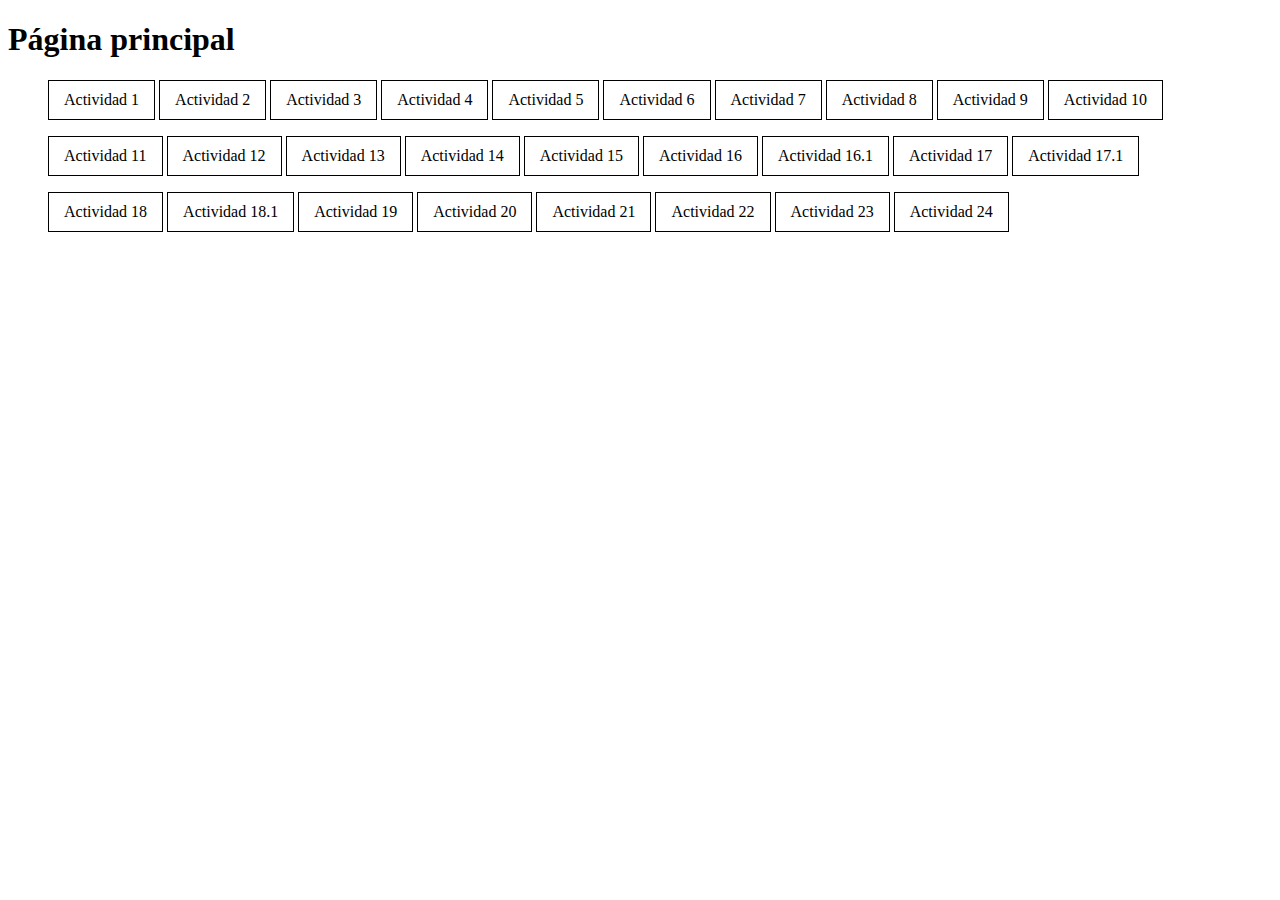
==== index.html @ be877e95 "Finalizado actividad 24 y enlazado en el index" ====
<!DOCTYPE html>
<html lang="en">

<head>
    <meta charset="UTF-8">
    <meta http-equiv="X-UA-Compatible" content="IE=edge">
    <meta name="viewport" content="width=device-width, initial-scale=1.0">
    <link rel="stylesheet" href="app.css">
    <title>Document</title>
</head>

<body>
    <h1>Página principal</h1>
    <ul>
        <a href="./actividad_1/index.html" class="button">
            <li>Actividad 1</li>
        </a>
        <a href="actividad2.html" class="button">
            <li>Actividad 2</li>
        </a>
        <a href="./actividad3/actividad3.html" class="button">
            <li>Actividad 3</li>
        </a>
        <a href="./actividad_4/actividad4.html" class="button">
            <li>Actividad 4</li>
        </a>
        <a href="./actividad_5/actividad5.html" class="button">
            <li>Actividad 5</li>
        </a>
        <a href="./actividad_6/actividad6.html" class="button">
            <li>Actividad 6</li>
        </a>
        <a href="./actividad_7/actividad7.html" class="button">
            <li>Actividad 7</li>
        </a>
        <a href="./actividad_8/actividad8.html" class="button">
            <li>Actividad 8</li>
        </a>
        <a href="./actividad_9/actividad9.html" class="button">
            <li>Actividad 9</li>
        </a>
        <a href="./actividad_10/actividad10.html" class="button">
            <li>Actividad 10</li>
        </a>
    </ul>
    <ul>
        <a href="./actividad_11/actividad11.xml" class="button">
            <li>Actividad 11</li>
        </a>
        <a href="./actividad_12/actividad12.xml" class="button">
            <li>Actividad 12</li>
        </a>
        <a href="./actividad_13/actividad13.xml" class="button">
            <li>Actividad 13</li>
        </a>
        <a href="./actividad_14/actividad14.xml" class="button">
            <li>Actividad 14</li>
        </a>
        <a href="./actividad_15/actividad15.xml" class="button">
            <li>Actividad 15</li>
        </a>
        <a href="./actividad_16/actividad16.xml" class="button">
            <li>Actividad 16</li>
        </a>
        <a href="./actividad_16/actividad16_1.xml" class="button">
            <li>Actividad 16.1</li>
        </a>
        <a href="./actividad_17/actividad17.xml" class="button">
            <li>Actividad 17</li>
        </a>
        <a href="./actividad_17/actividad17_1.xml" class="button">
            <li>Actividad 17.1</li>
        </a>
    </ul>
    <ul>
        <a href="./actividad_18/actividad18.xml" class="button">
            <li>Actividad 18</li>
        </a>
        <a href="./actividad_18/actividad18_1.xml" class="button">
            <li>Actividad 18.1</li>
        </a>
        <a href="./actividad_19/actividad19.xml" class="button">
            <li>Actividad 19</li>
        </a>
        <a href="./actividad_20/actividad20.xml" class="button">
            <li>Actividad 20</li>
        </a>
        <a href="./actividad_21/actividad21.xml" class="button">
            <li>Actividad 21</li>
        </a>
        <a href="./actividad_22/actividad22.xml" class="button">
            <li>Actividad 22</li>
        </a>
        <a href="./actividad_23/actividad23.xml" class="button">
            <li>Actividad 23</li>
        </a>
        <a href="./actividad_24/actividad24.xml" class="button">
            <li>Actividad 24</li>
        </a>
    </ul>
</body>

</html>
---- app.css ----
.button {
    display: inline-block;
    padding: 10px 15px;
    border: 1px solid black;
}

.button:hover {
    color: white;
    background: #000;
}

.btn-content {
    display: flex;
    justify-content: center;
}

ul {
    list-style: none;
}

a {
    text-decoration: none;
    color: #000;
}
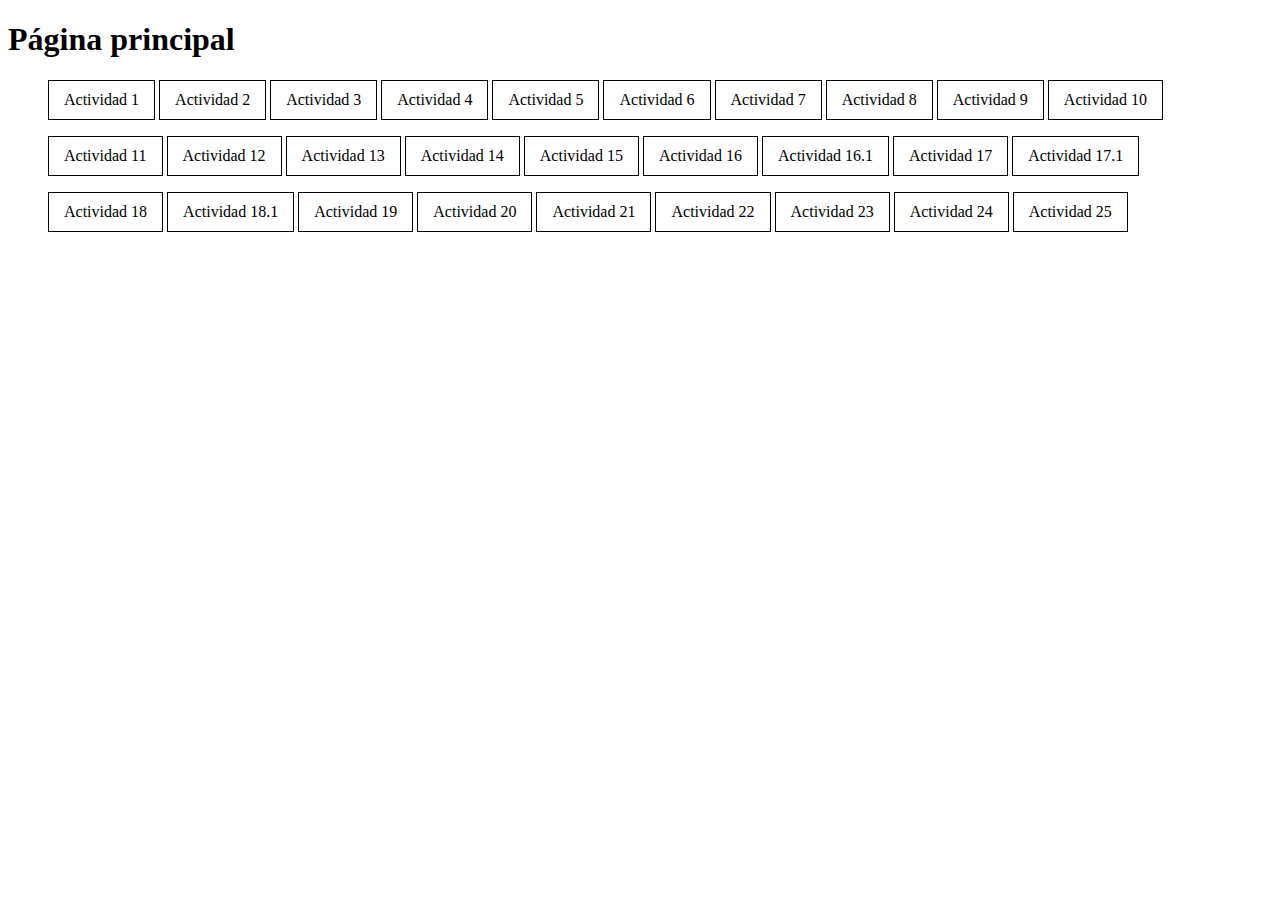
==== commit be173143: "Creación actividad 25 y enlazado en el index" ====
--- a/index.html
+++ b/index.html
@@ -97,6 +97,9 @@
         <a href="./actividad_24/actividad24.xml" class="button">
             <li>Actividad 24</li>
         </a>
+        <a href="./actividad_25/actividad25.xml" class="button">
+            <li>Actividad 25</li>
+        </a>
     </ul>
 </body>
 
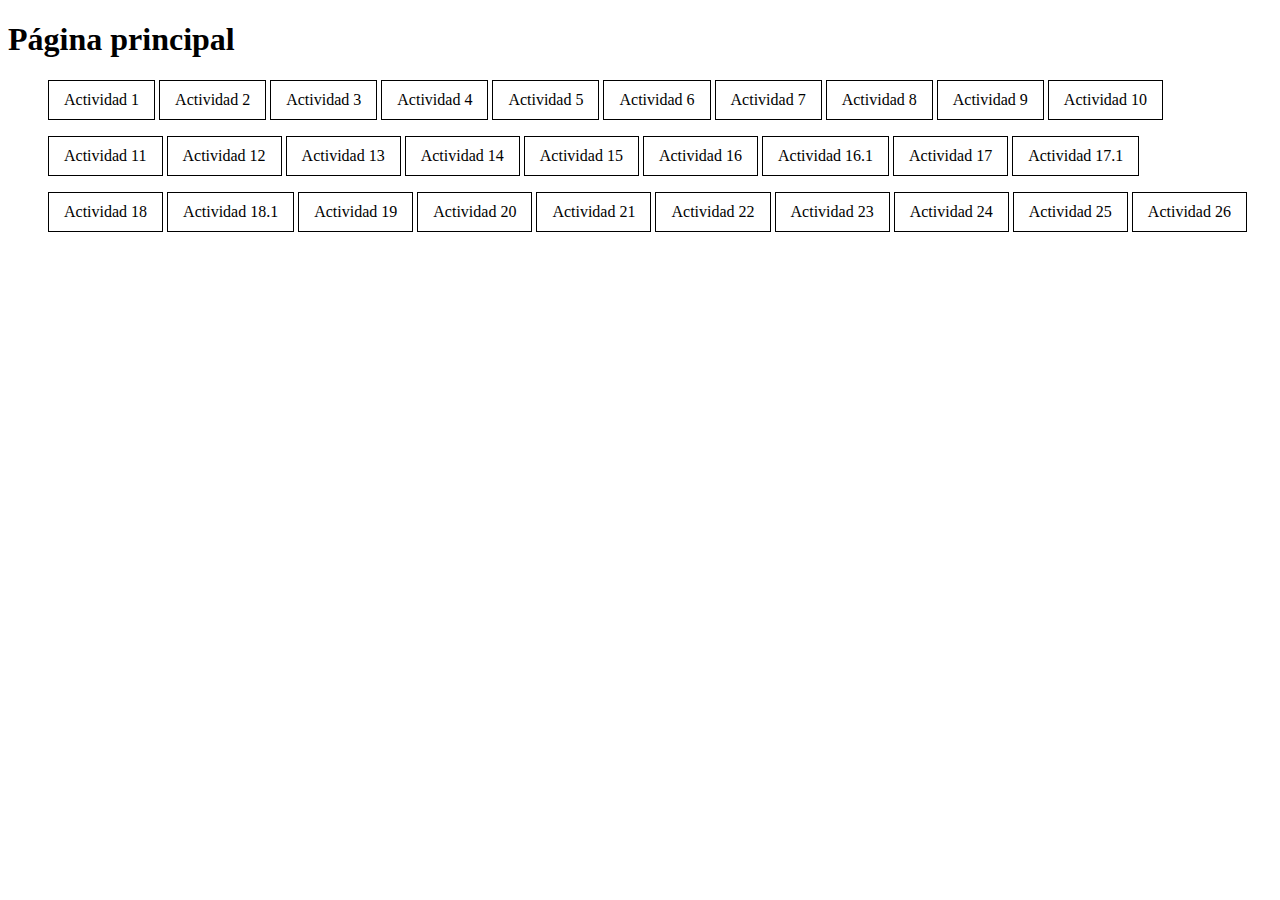
==== commit 54a7da61: "Finalización actividad 26" ====
--- a/index.html
+++ b/index.html
@@ -100,6 +100,9 @@
         <a href="./actividad_25/actividad25.xml" class="button">
             <li>Actividad 25</li>
         </a>
+        <a href="./actividad_26/actividad26.xml" class="button">
+            <li>Actividad 26</li>
+        </a>
     </ul>
 </body>
 
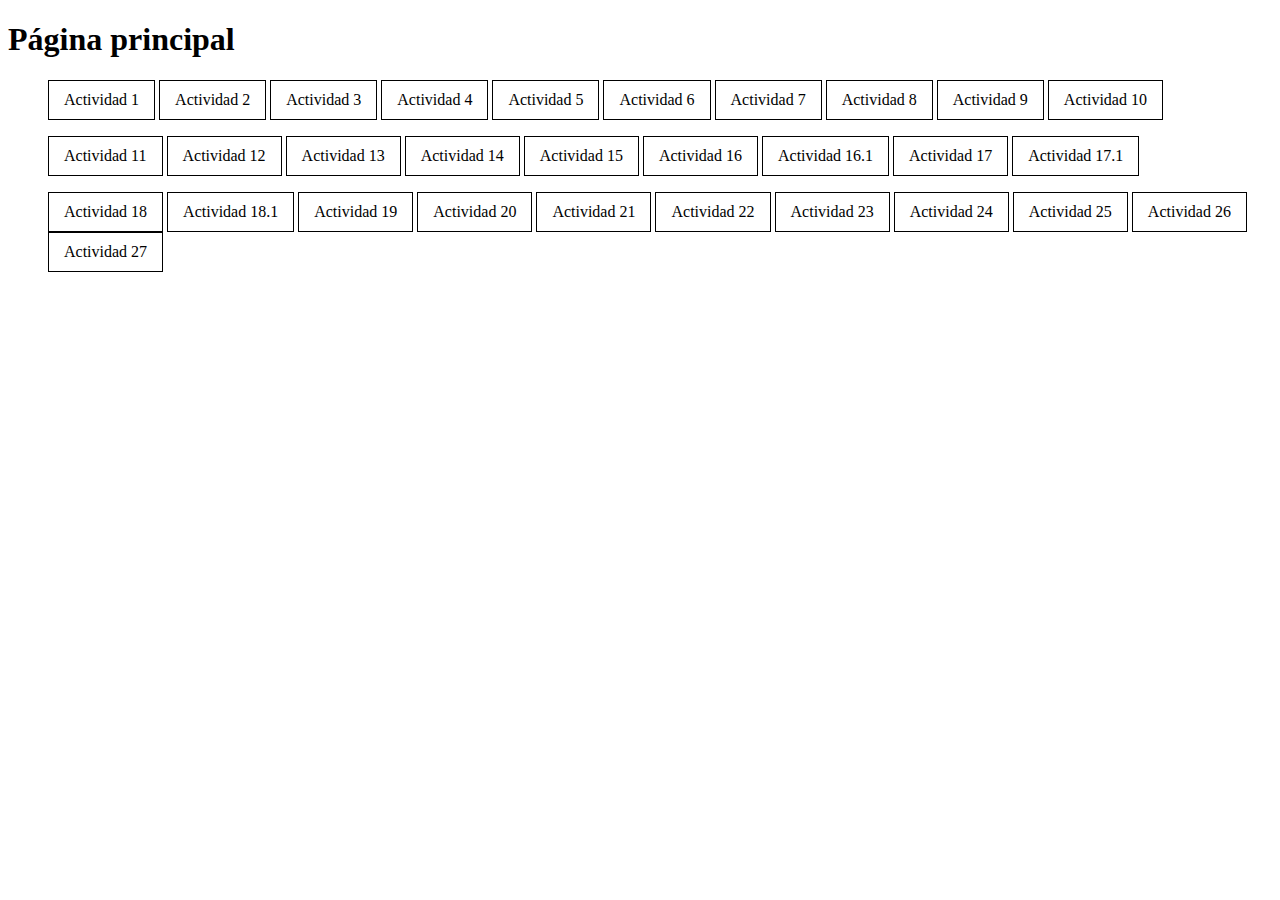
==== commit 82f82d0d: "Añadido actividad 27" ====
--- a/index.html
+++ b/index.html
@@ -103,6 +103,9 @@
         <a href="./actividad_26/actividad26.xml" class="button">
             <li>Actividad 26</li>
         </a>
+        <a href="./actividad_27/index.html" class="button">
+            <li>Actividad 27</li>
+        </a>
     </ul>
 </body>
 
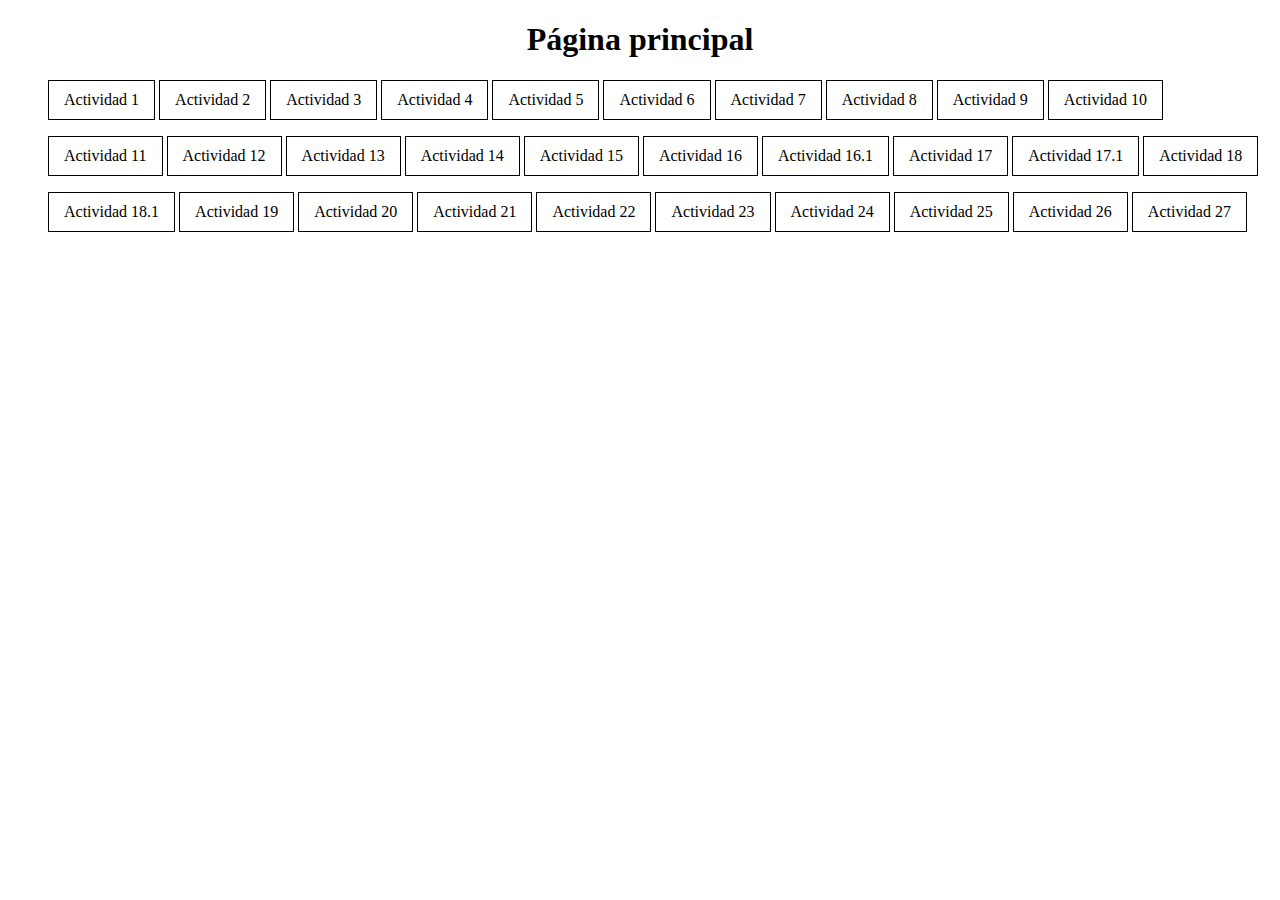
==== commit 9fbd84a9: "Modificado: de 3 etiquetas ul a 1 etiqueta ul" ====
--- a/index.html
+++ b/index.html
@@ -42,8 +42,6 @@
         <a href="./actividad_10/actividad10.html" class="button">
             <li>Actividad 10</li>
         </a>
-    </ul>
-    <ul>
         <a href="./actividad_11/actividad11.xml" class="button">
             <li>Actividad 11</li>
         </a>
@@ -71,8 +69,6 @@
         <a href="./actividad_17/actividad17_1.xml" class="button">
             <li>Actividad 17.1</li>
         </a>
-    </ul>
-    <ul>
         <a href="./actividad_18/actividad18.xml" class="button">
             <li>Actividad 18</li>
         </a>
--- a/app.css
+++ b/app.css
@@ -1,7 +1,12 @@
+h1 {
+    text-align: center;
+}
+
 .button {
     display: inline-block;
     padding: 10px 15px;
     border: 1px solid black;
+    margin-bottom: 1rem;
 }
 
 .button:hover {
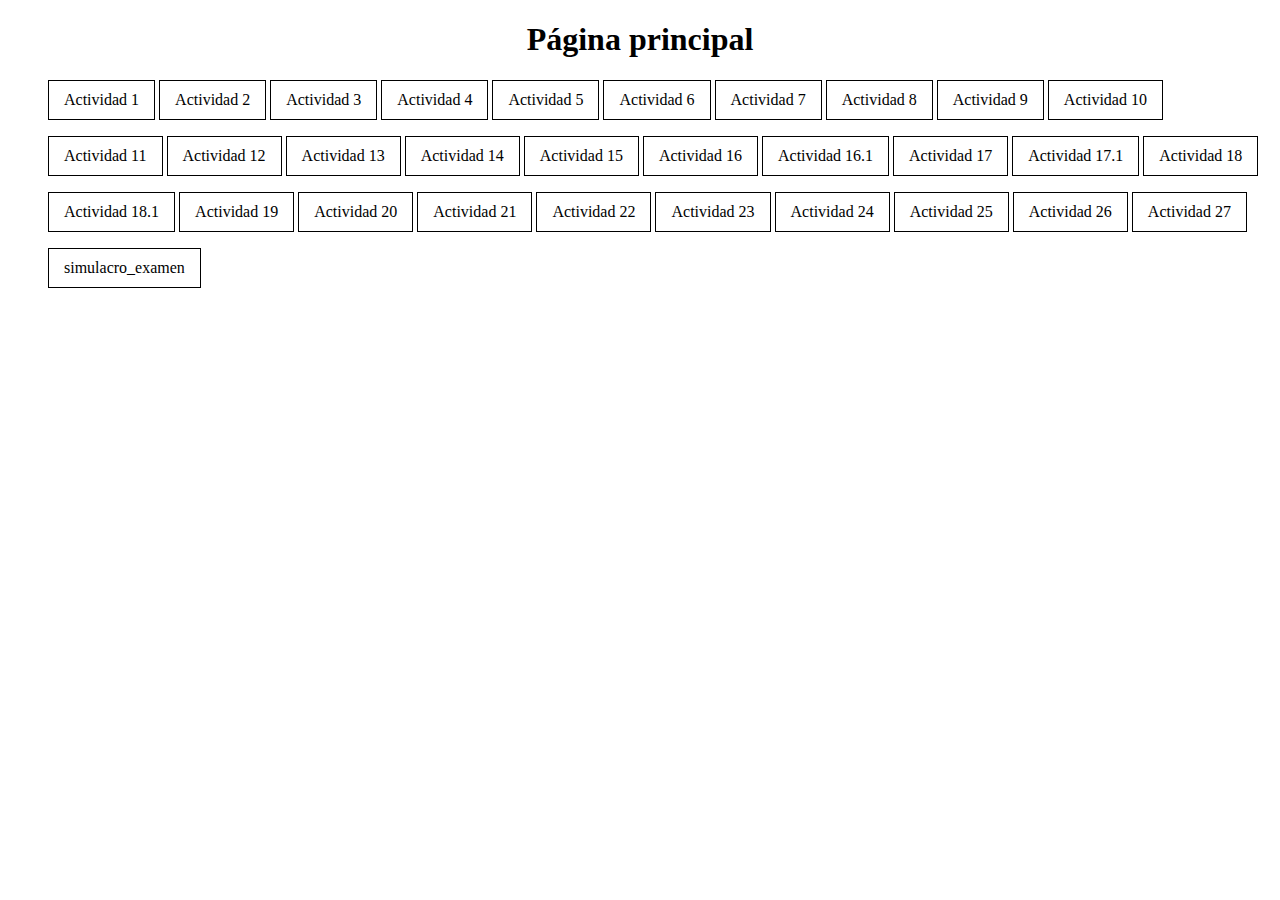
==== commit a39a0406: "Add: simulación examen" ====
--- a/index.html
+++ b/index.html
@@ -102,6 +102,9 @@
         <a href="./actividad_27/index.html" class="button">
             <li>Actividad 27</li>
         </a>
+        <a href="./simulacro_examen/academia_baile.xml" class="button">
+            <li>simulacro_examen</li>
+        </a>
     </ul>
 </body>
 
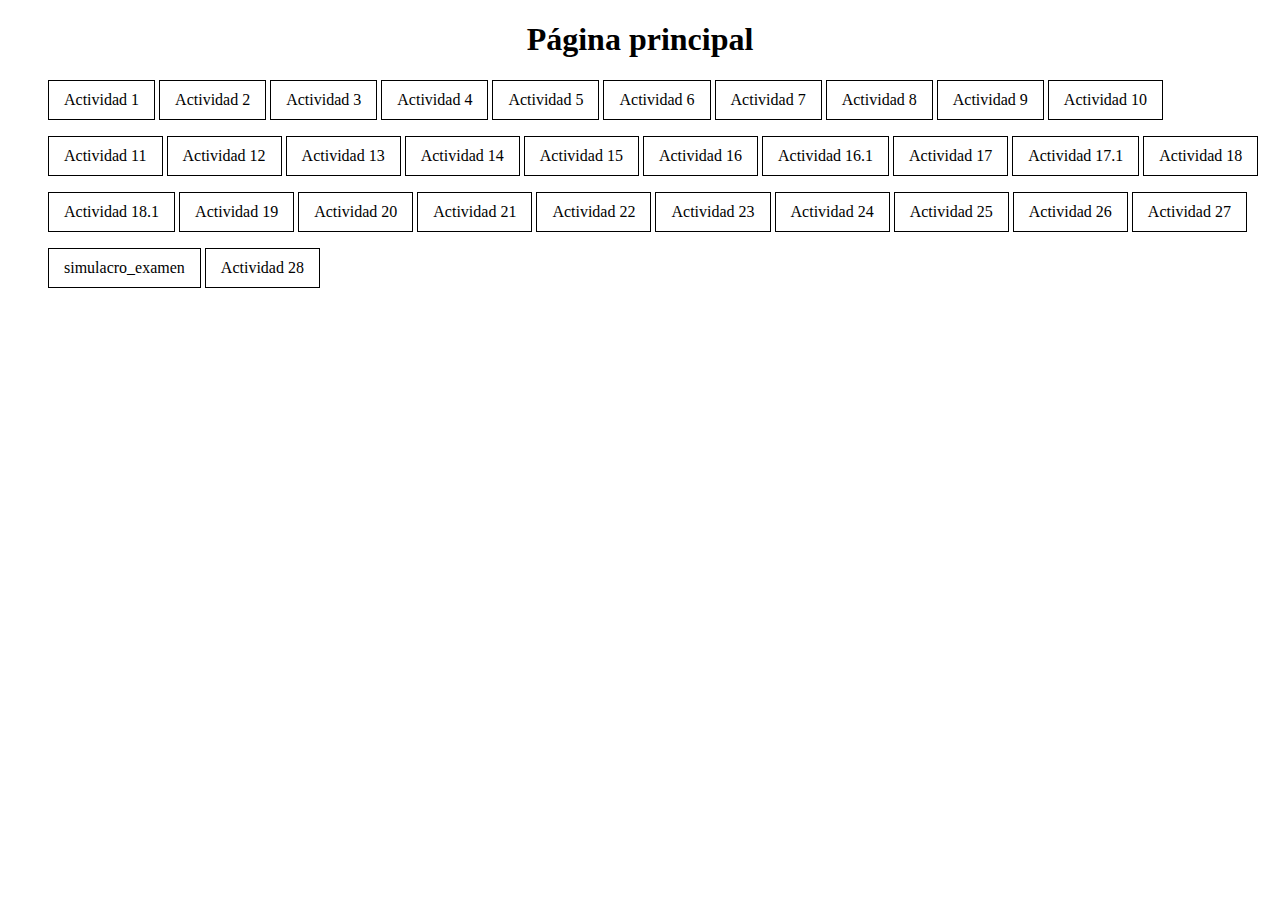
==== commit 678bd6fb: "Add: enlace actividad 28" ====
--- a/index.html
+++ b/index.html
@@ -105,6 +105,9 @@
         <a href="./simulacro_examen/academia_baile.xml" class="button">
             <li>simulacro_examen</li>
         </a>
+        <a href="./actividad_28/libreria.xml" class="button">
+            <li>Actividad 28</li>
+        </a>
     </ul>
 </body>
 
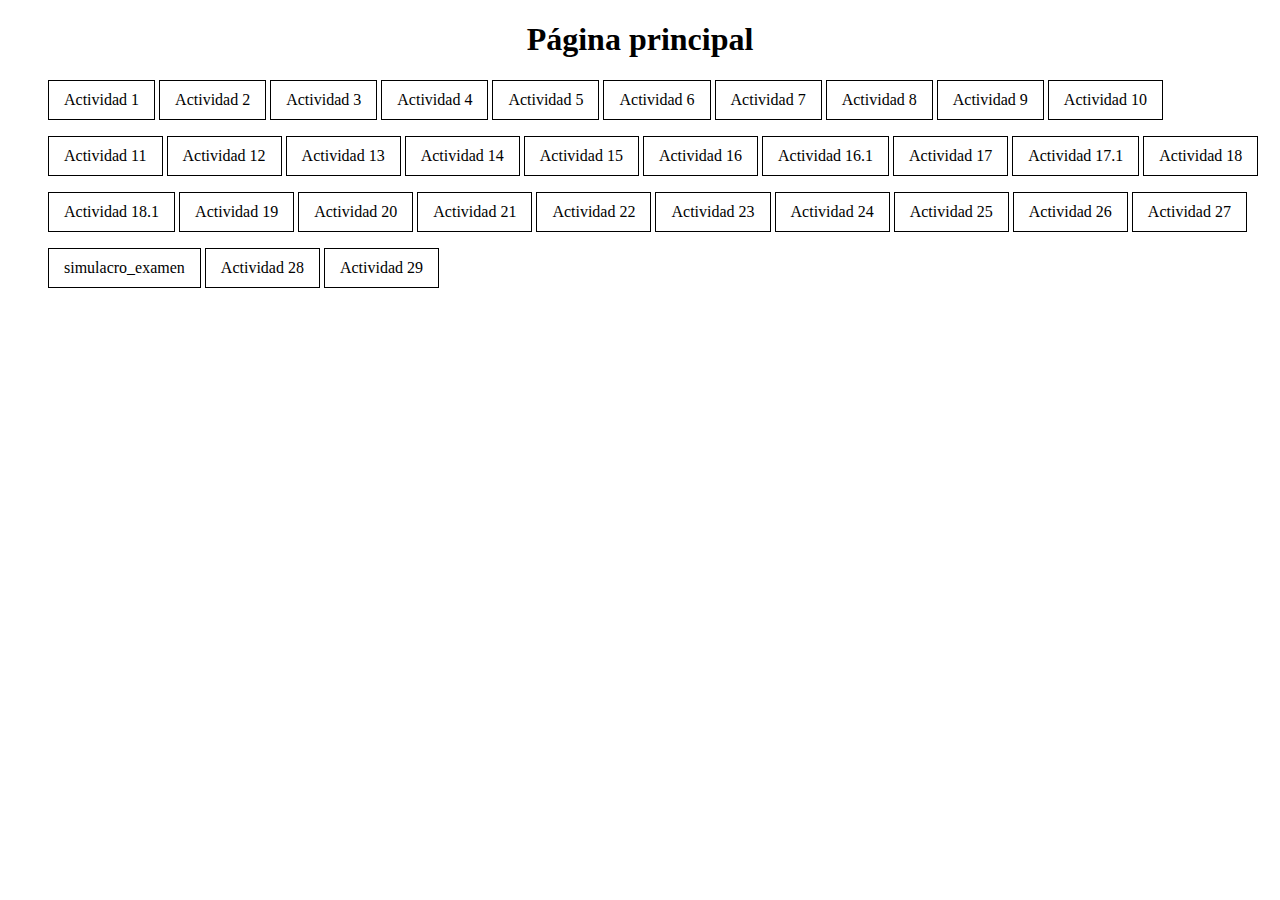
==== commit 2876264d: "Add: actividad 29" ====
--- a/index.html
+++ b/index.html
@@ -108,6 +108,9 @@
         <a href="./actividad_28/libreria.xml" class="button">
             <li>Actividad 28</li>
         </a>
+        <a href="./actividad_29/actividad29.xml" class="button">
+            <li>Actividad 29</li>
+        </a>
     </ul>
 </body>
 
